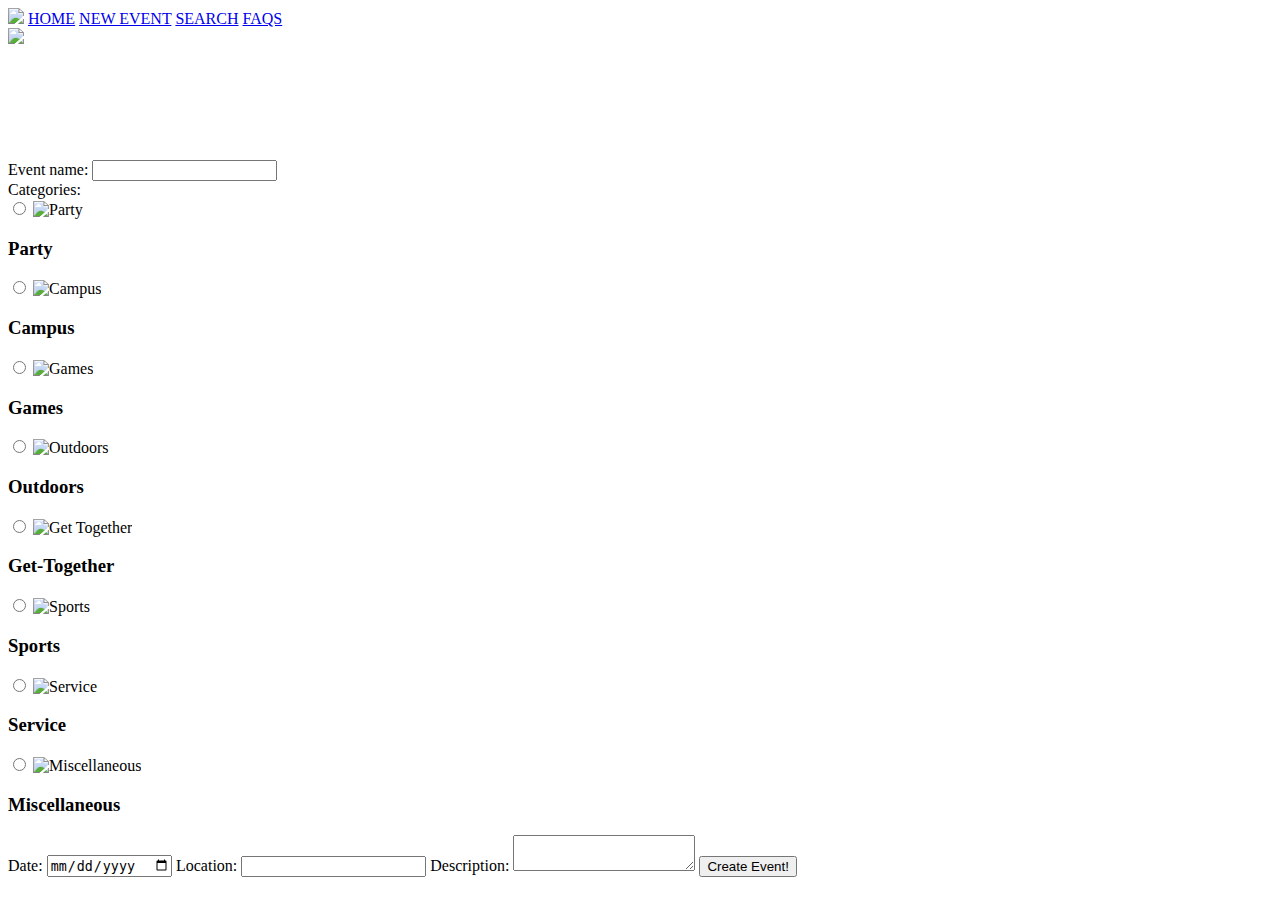
==== editevent.html @ 706ad656 "added search page" ====
<!DOCTYPE html>
<html lang="en">
<head>
    <meta charset="UTF-8">
    <meta name="viewport" content="width=device-width, initial-scale=1.0">
    <link rel="stylesheet" href="css/editevent.css">
    <link rel="stylesheet" href="css/header.css">
    <script src="js/header.js"></script>
    <script src="https://www.gstatic.com/firebasejs/5.0.1/firebase-app.js"></script>
    <script src="https://www.gstatic.com/firebasejs/5.0.1/firebase-firestore.js"></script>
    <script src="js/mydb.js"></script>
    <script src="js/events.js"></script>
    <script async src="https://maps.googleapis.com/maps/api/js?key=AIzaSyAAc36s7FZgWYx1RmTW8Yvk131I1S0r7S0&libraries=places"></script>
    <title>Event Editor</title>
</head>
<body>
    <header>
        <div id="navBar">
            <div class="left">
                <a href="index.html"><img id="logo" src="images/EventRexBlank.png"/></a>
                <a class="navButton" href="index.html">HOME</a>
                <a class="navButton active" href="editevent.html">NEW EVENT</a>
                <a class="navButton" href="search.html">SEARCH</a>
                <a class="navButton" href="faq.html">FAQS</a>
            </div>
            <div class="right">
                <a class="navButton" href="profile.html">
                    <img src="images/user.jpg" id="userIcon"/>
                    <span id="profileName"></span> 
                    <script>
                        document.getElementById('userIcon').src=sessionStorage.getItem('iconurl');
                        document.getElementById('profileName').innerText = sessionStorage.getItem('username');
                    </script>
                </a>
            </div>
        </div>
    </header>

    <form action="index.html" onsubmit="events.SubmitEventForm(this)">
        <div class="inputContainer" style="margin-top: 7em">
            <label for="eventName" class="inputLabel">Event name: </label>
            <input id="eventName" name="name" class="eventInput" type="text" required/>
        </div>
        
        <div class="inputContainer">
            <label class="inputLabel">Categories: </label>
            <div class="categoryGrid">
                <label class="categoryLabel">
                    <input type="radio" name="category" id="party" class="categoryRadio"/>
                    <img src="images/IconPARTY.png" alt="Party"/>
                    <h3>Party</h3>
                </label>
                <label class="categoryLabel">
                    <input type="radio" name="category" id="campus" class="categoryRadio"/>
                    <img src="images/IconCAMPUS.png" alt="Campus"/>
                    <h3>Campus</h3>
                </label>
                <label class="categoryLabel">
                    <input type="radio" name="category" id="games" class="categoryRadio"/>
                    <img src="images/IconGames.png" alt="Games"/>
                    <h3>Games</h3>
                </label>
                <label class="categoryLabel">
                    <input type="radio" name="category" id="outdoors" class="categoryRadio"/>
                    <img src="images/IconOUTDOORS.png" alt="Outdoors"/>
                    <h3>Outdoors</h3>
                </label>
                <label class="categoryLabel">
                    <input type="radio" name="category" id="gettogether" class="categoryRadio"/>
                    <img src="images/IconGETTOGETHER.png" alt="Get Together"/>
                    <h3>Get-Together</h3>
                </label>
                <label class="categoryLabel">
                    <input type="radio" name="category" id="sport" class="categoryRadio"/>
                    <img src="images/IconSPORT.png" alt="Sports"/>
                    <h3>Sports</h3>
                </label>
                <label class="categoryLabel">
                    <input type="radio" name="category" id="service" class="categoryRadio"/>
                    <img src="images/IconSERVICE.png" alt="Service"/>
                    <h3>Service</h3>
                </label>
                <label class="categoryLabel">
                    <input type="radio" name="category" id="etc" class="categoryRadio"/>
                    <img src="images/IconETC.png" alt="Miscellaneous"/>
                    <h3>Miscellaneous</h3>
                </label>
            </div>
        </div>

        <div class="inputContainer">
            <label class="inputLabel">Date: </label>
            <input id="eventDate" name="date" class="eventInput" type="date"/>

            <label class="inputLabel">Location: </label>
            <input id="addressAutocomplete" name="address" type="text" class="eventInput"/>
            <script>
                window.addEventListener('load', function() {
                    let addressField = document.getElementById('addressAutocomplete');

                    navigator.geolocation.getCurrentPosition(function(position) {
                        let lat = position.coords.latitude;
                        let long = position.coords.longitude;
                        // Create a bounding box with sides about 5km away from the current location
                        const myBounds = {
                            north: lat + 0.05,
                            south: lat - 0.05,
                            east: long + 0.05,
                            west: long - 0.05,
                        };

                        autocomplete = new google.maps.places.Autocomplete(addressField, {
                            bounds: myBounds,
                            componentRestrictions: { country: "us" },
                            fields: ["formatted_address"],
                            types: ["address"],
                        });
                    });

                    // Fill the fields if there are values in the URL
                    let cgi = new URLSearchParams(window.location.search);
                    document.getElementById('eventName').value = cgi.get('name');
                    document.getElementById(cgi.get('category')).checked = true;
                    document.getElementById('eventDate').value = cgi.get('date');
                    addressField.value = cgi.get('address');
                    document.getElementById('eventDesc').value = cgi.get('desc');
                });
            </script>

            <label class="inputLabel">Description: </label>
            <textarea id="eventDesc" name="desc" class="eventInput"></textarea>

            <input type="submit" id="eventSubmit" value="Create Event!"/>
        </div>
    </form>
</body>
</html>
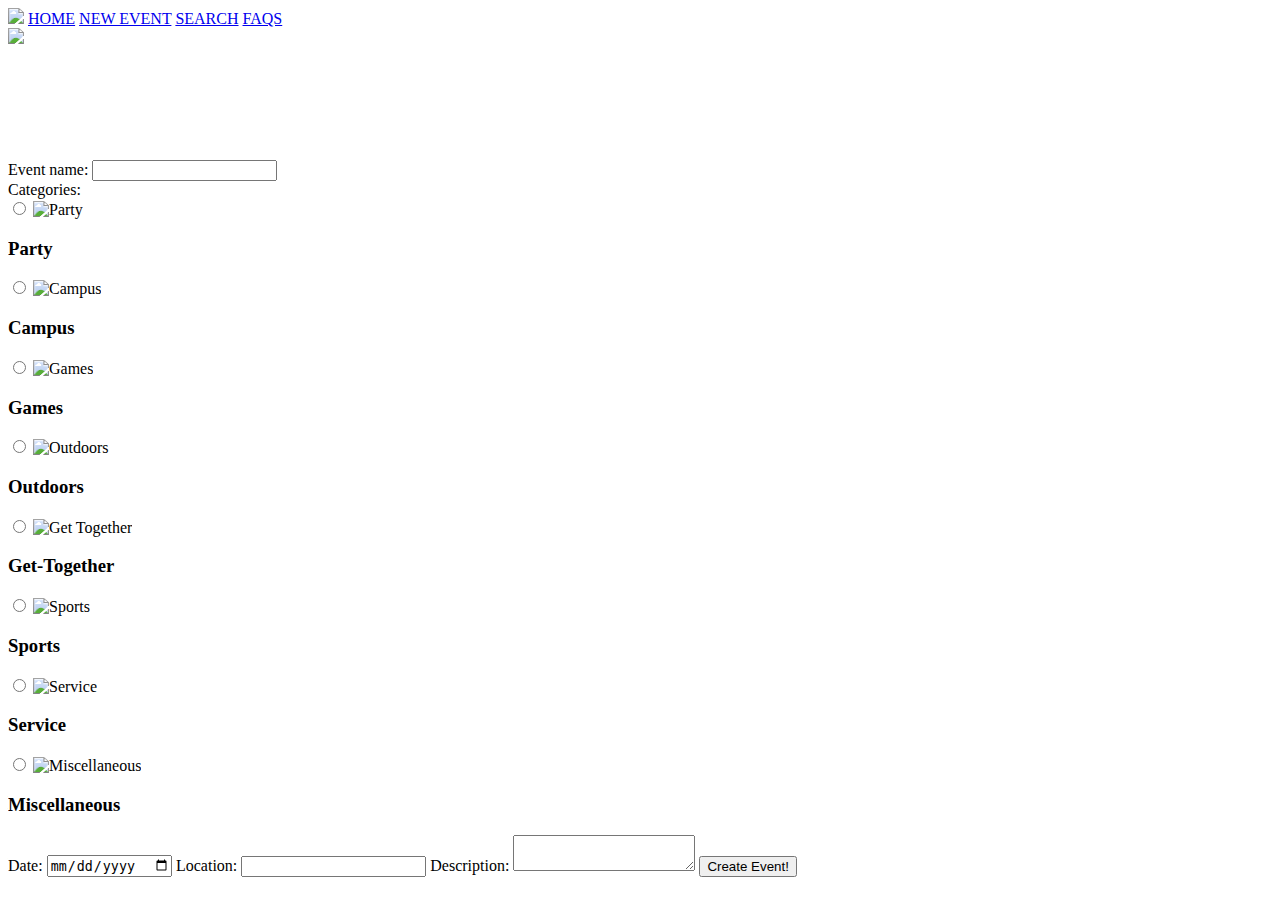
==== commit 11c80ff2: "fixing events not getting created" ====
--- a/editevent.html
+++ b/editevent.html
@@ -36,7 +36,7 @@
         </div>
     </header>
 
-    <form action="index.html" onsubmit="events.SubmitEventForm(this)">
+    <form action="#" id="eventForm">
         <div class="inputContainer" style="margin-top: 7em">
             <label for="eventName" class="inputLabel">Event name: </label>
             <input id="eventName" name="name" class="eventInput" type="text" required/>
@@ -91,9 +91,13 @@
         <div class="inputContainer">
             <label class="inputLabel">Date: </label>
             <input id="eventDate" name="date" class="eventInput" type="date"/>
-
             <label class="inputLabel">Location: </label>
             <input id="addressAutocomplete" name="address" type="text" class="eventInput"/>
+            <label class="inputLabel">Description: </label>
+            <textarea id="eventDesc" name="desc" class="eventInput"></textarea>
+
+            <input type="button" onclick="events.SubmitEventForm(this.form, () => window.location = 'index.html')" id="eventSubmit" value="Create Event!"/>
+
             <script>
                 window.addEventListener('load', function() {
                     let addressField = document.getElementById('addressAutocomplete');
@@ -101,12 +105,12 @@
                     navigator.geolocation.getCurrentPosition(function(position) {
                         let lat = position.coords.latitude;
                         let long = position.coords.longitude;
-                        // Create a bounding box with sides about 5km away from the current location
+                        // Create a box about 20km x 20km around the current location
                         const myBounds = {
-                            north: lat + 0.05,
-                            south: lat - 0.05,
-                            east: long + 0.05,
-                            west: long - 0.05,
+                            north: lat + 0.1,
+                            south: lat - 0.1,
+                            east: long + 0.1,
+                            west: long - 0.1,
                         };
 
                         autocomplete = new google.maps.places.Autocomplete(addressField, {
@@ -119,18 +123,22 @@
 
                     // Fill the fields if there are values in the URL
                     let cgi = new URLSearchParams(window.location.search);
-                    document.getElementById('eventName').value = cgi.get('name');
-                    document.getElementById(cgi.get('category')).checked = true;
-                    document.getElementById('eventDate').value = cgi.get('date');
-                    addressField.value = cgi.get('address');
-                    document.getElementById('eventDesc').value = cgi.get('desc');
+                    let eventID = cgi.get('id');
+                    if (eventID) {
+                        let submitButton = document.getElementById('eventSubmit');
+                        submitButton.onclick = function() { events.UpdateEvent(eventID, eventForm, () => window.location = 'index.html') };
+
+                        events.GetEventData(eventID, eventData => {
+                            document.getElementById('eventName').value = eventData.name;
+                            document.getElementById(eventData.category).checked = true;
+                            document.getElementById('eventDate').value = eventData.date;
+                            addressField.value = eventData.address;
+                            document.getElementById('eventDesc').value = eventData.desc;
+                            submitButton.getElementById('eventSubmit').value = 'Update Event!';
+                        });
+                    }
                 });
             </script>
-
-            <label class="inputLabel">Description: </label>
-            <textarea id="eventDesc" name="desc" class="eventInput"></textarea>
-
-            <input type="submit" id="eventSubmit" value="Create Event!"/>
         </div>
     </form>
 </body>
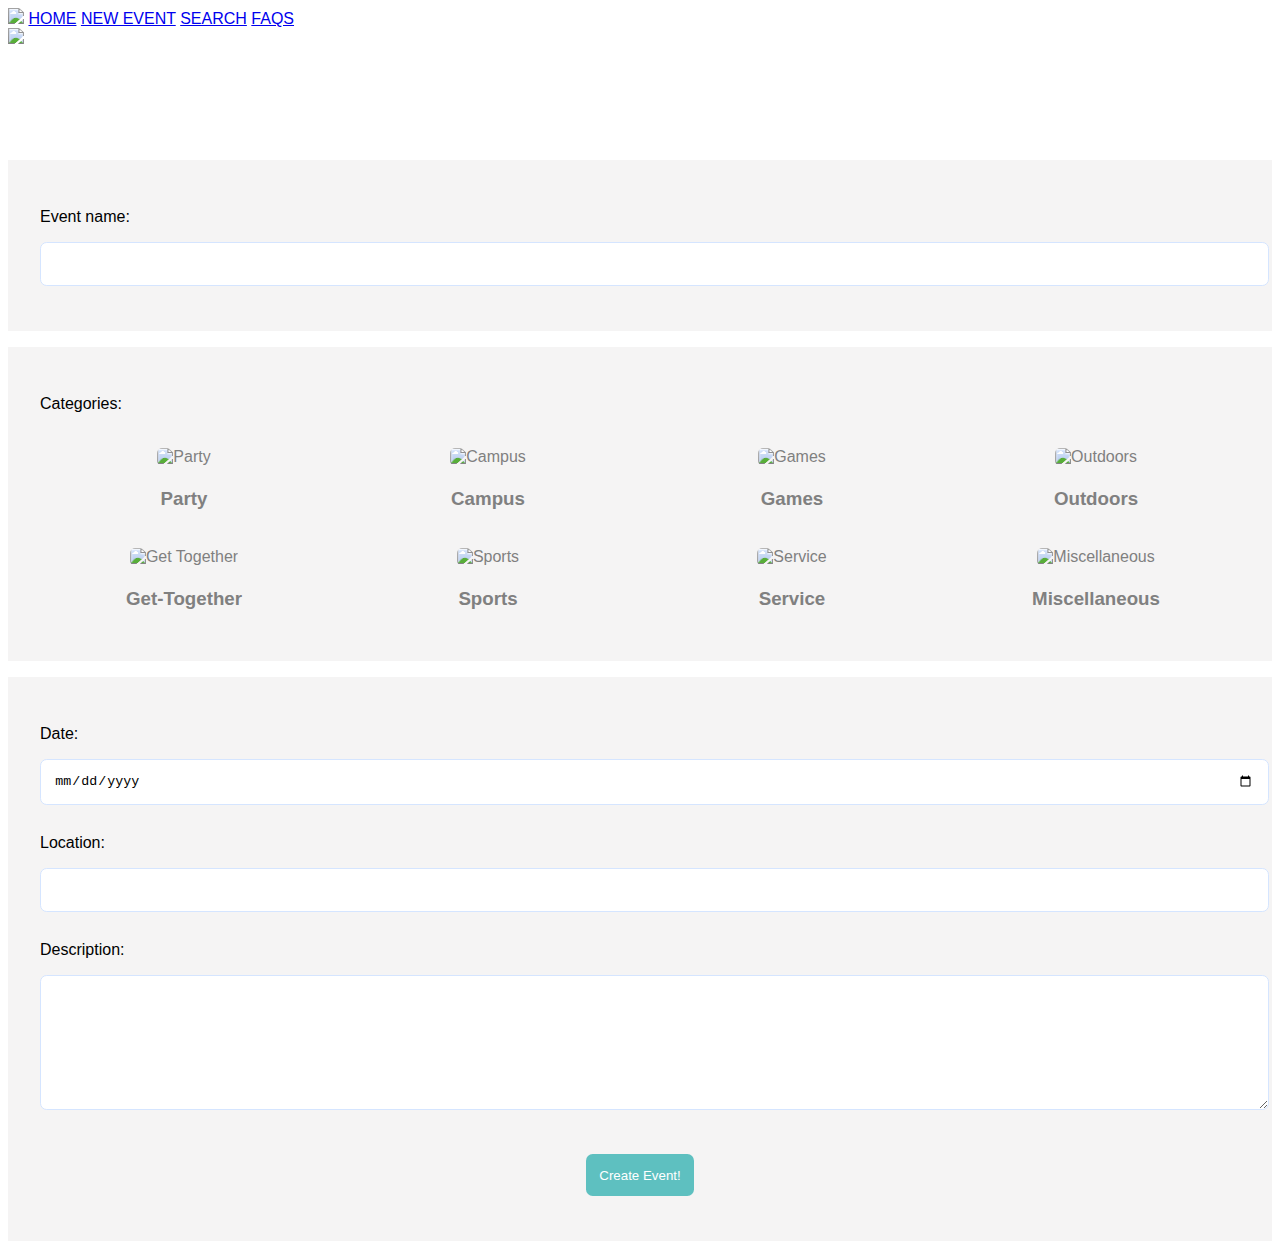
==== commit 514ce351: "hello" ====
--- a/editevent.html
+++ b/editevent.html
@@ -5,6 +5,7 @@
     <meta name="viewport" content="width=device-width, initial-scale=1.0">
     <link rel="stylesheet" href="css/editevent.css">
     <link rel="stylesheet" href="css/header.css">
+    <link rel="stylesheet" href="css/categorypicker.css">
     <script src="js/header.js"></script>
     <script src="https://www.gstatic.com/firebasejs/5.0.1/firebase-app.js"></script>
     <script src="https://www.gstatic.com/firebasejs/5.0.1/firebase-firestore.js"></script>
@@ -36,7 +37,7 @@
         </div>
     </header>
 
-    <form action="#" id="eventForm">
+    <form action="index.html" id="eventForm" onsubmit="events.SubmitEventForm(this)">
         <div class="inputContainer" style="margin-top: 7em">
             <label for="eventName" class="inputLabel">Event name: </label>
             <input id="eventName" name="name" class="eventInput" type="text" required/>
@@ -96,7 +97,7 @@
             <label class="inputLabel">Description: </label>
             <textarea id="eventDesc" name="desc" class="eventInput"></textarea>
 
-            <input type="button" onclick="events.SubmitEventForm(this.form, () => window.location = 'index.html')" id="eventSubmit" value="Create Event!"/>
+            <input type="submit" id="eventSubmit" value="Create Event!"/>
 
             <script>
                 window.addEventListener('load', function() {
@@ -105,12 +106,12 @@
                     navigator.geolocation.getCurrentPosition(function(position) {
                         let lat = position.coords.latitude;
                         let long = position.coords.longitude;
-                        // Create a box about 20km x 20km around the current location
+                        // Create a bounding box with sides about 5km away from the current location
                         const myBounds = {
-                            north: lat + 0.1,
-                            south: lat - 0.1,
-                            east: long + 0.1,
-                            west: long - 0.1,
+                            north: lat + 0.05,
+                            south: lat - 0.05,
+                            east: long + 0.05,
+                            west: long - 0.05,
                         };
 
                         autocomplete = new google.maps.places.Autocomplete(addressField, {
@@ -125,8 +126,8 @@
                     let cgi = new URLSearchParams(window.location.search);
                     let eventID = cgi.get('id');
                     if (eventID) {
-                        let submitButton = document.getElementById('eventSubmit');
-                        submitButton.onclick = function() { events.UpdateEvent(eventID, eventForm, () => window.location = 'index.html') };
+                        let eventForm = document.getElementById('eventForm');
+                        eventForm.onsubmit = function() { events.UpdateEvent(eventID, eventForm) };
 
                         events.GetEventData(eventID, eventData => {
                             document.getElementById('eventName').value = eventData.name;
@@ -134,11 +135,12 @@
                             document.getElementById('eventDate').value = eventData.date;
                             addressField.value = eventData.address;
                             document.getElementById('eventDesc').value = eventData.desc;
-                            submitButton.getElementById('eventSubmit').value = 'Update Event!';
+                            document.getElementById('eventSubmit').value = 'Update Event!';
                         });
                     }
                 });
             </script>
+
         </div>
     </form>
 </body>
--- a/css/editevent.css
+++ b/css/editevent.css
@@ -0,0 +1,39 @@
+body {
+    font-family: Arial, Helvetica, sans-serif;
+}
+
+div.inputContainer {
+    padding: 2em;
+    background-color: #f5f4f4;
+    margin-bottom: 1em;
+}
+
+.eventInput {
+    padding: 1em;
+    border: 1px solid #d5e5ff;
+    border-radius: .5em;
+    width: 100%;
+    margin-bottom: 1em;
+}
+
+.inputLabel {
+    display: inline-block;
+    margin-top: 1em;
+    margin-bottom: 1em;
+}
+
+#eventDesc {
+    min-height: 8em;
+}
+
+#eventSubmit {
+    margin: 2em auto 1em auto !important;
+    padding: 1em;
+    cursor: pointer;
+    background-color: #5ec0c0;
+    color: white;
+    border-radius: .5em;
+    border: none;
+    display: inherit;
+}
+
--- a/css/categorypicker.css
+++ b/css/categorypicker.css
@@ -0,0 +1,34 @@
+.categoryRadio { 
+    position: absolute;
+    opacity: 0;
+    width: 0;
+    height: 0;
+}
+
+.categoryRadio + img {
+    cursor: pointer;
+    height: 150px;
+    padding: .2em;
+    border-radius: .5em;
+}
+
+.categoryRadio:checked + img {
+    outline: 4px solid lightgreen;
+}
+
+.categoryLabel {
+    color: gray;
+    text-align: center;
+}
+
+
+.categoryGrid {
+    display: grid;
+    width: 100%;
+    height: 100%;
+    grid-template-columns: 1fr 1fr 1fr 1fr;
+    grid-column-gap: 1em;
+    grid-row-gap: 1em;
+    margin-top: 1em;
+}
+
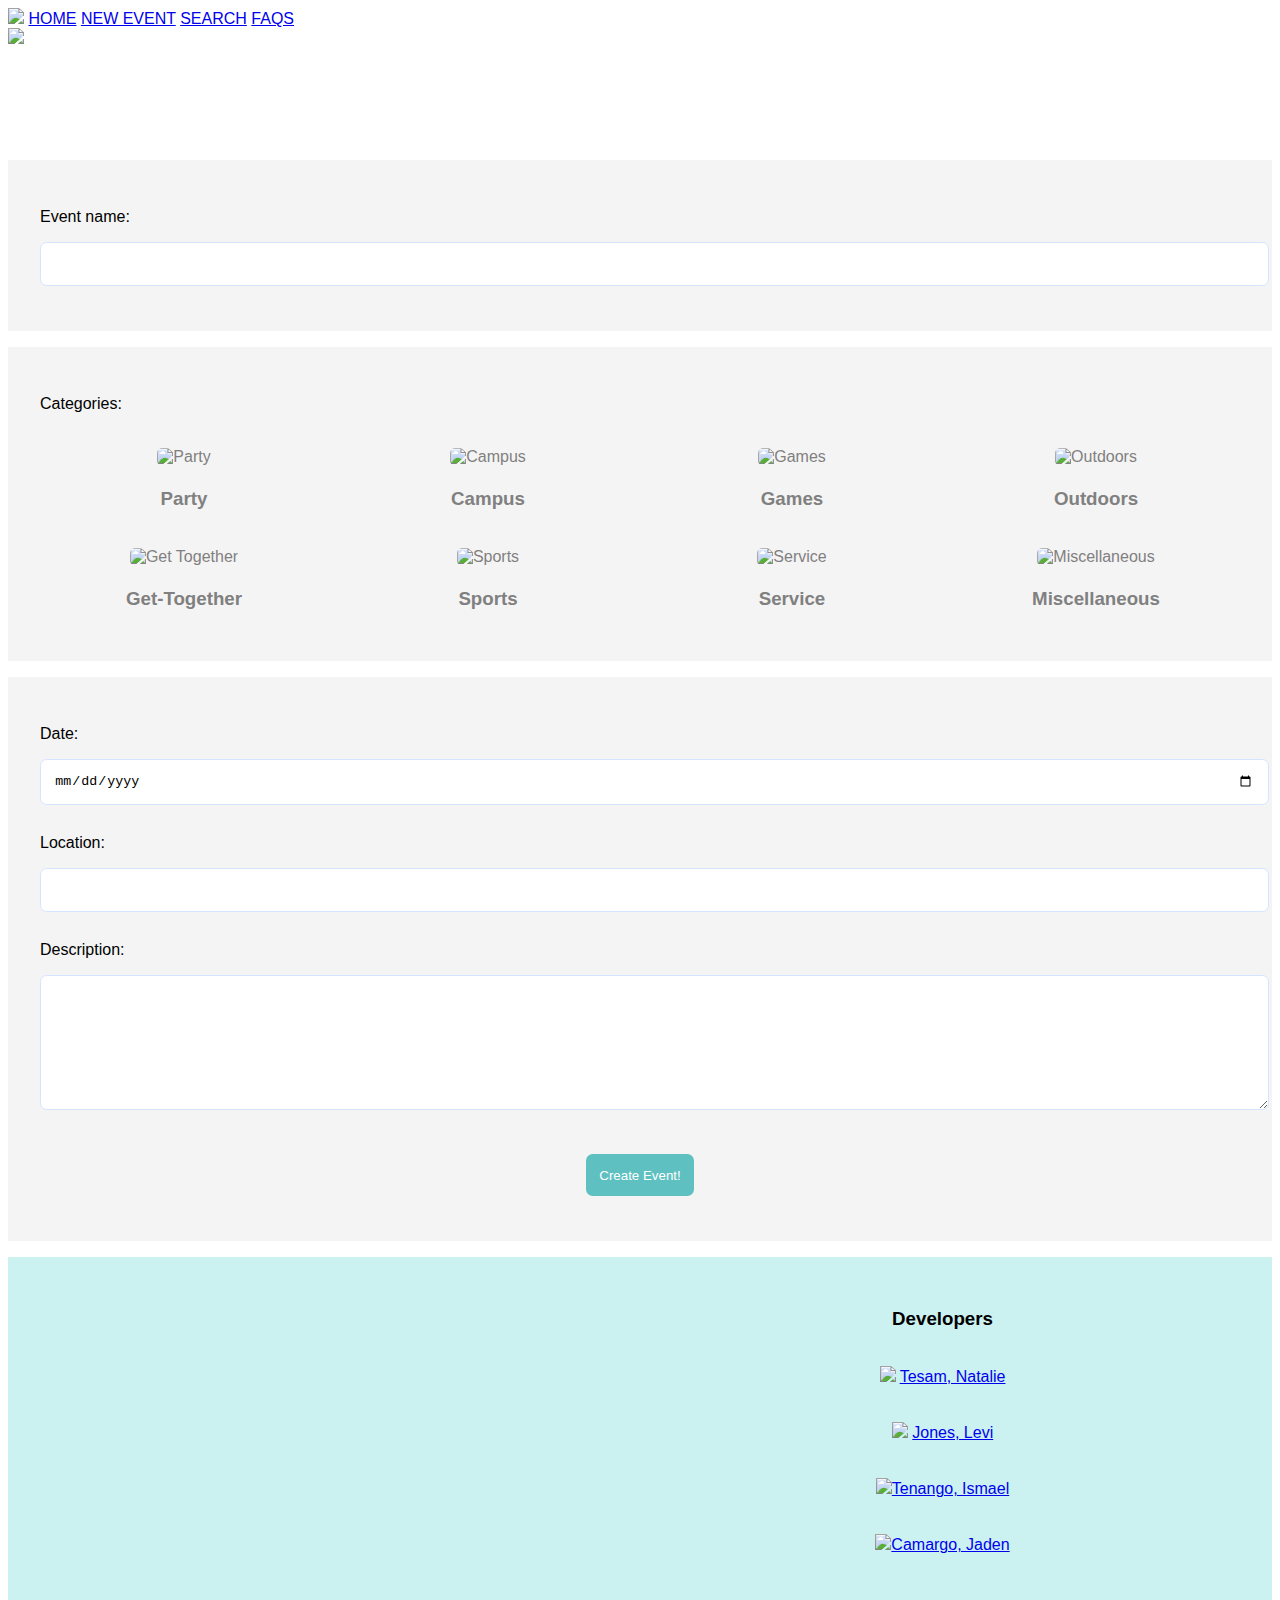
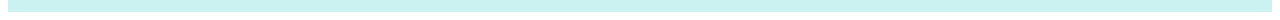
==== commit 68da9177: "refreshed card design" ====
--- a/editevent.html
+++ b/editevent.html
@@ -6,6 +6,7 @@
     <link rel="stylesheet" href="css/editevent.css">
     <link rel="stylesheet" href="css/header.css">
     <link rel="stylesheet" href="css/categorypicker.css">
+    <link rel="stylesheet" href="css/footer.css">
     <script src="js/header.js"></script>
     <script src="https://www.gstatic.com/firebasejs/5.0.1/firebase-app.js"></script>
     <script src="https://www.gstatic.com/firebasejs/5.0.1/firebase-firestore.js"></script>
@@ -37,7 +38,7 @@
         </div>
     </header>
 
-    <form action="index.html" id="eventForm" onsubmit="events.SubmitEventForm(this)">
+    <form action="#" id="eventForm">
         <div class="inputContainer" style="margin-top: 7em">
             <label for="eventName" class="inputLabel">Event name: </label>
             <input id="eventName" name="name" class="eventInput" type="text" required/>
@@ -97,7 +98,7 @@
             <label class="inputLabel">Description: </label>
             <textarea id="eventDesc" name="desc" class="eventInput"></textarea>
 
-            <input type="submit" id="eventSubmit" value="Create Event!"/>
+            <input type="button" onclick="events.SubmitEventForm(this.form, () => window.location = 'index.html')" id="eventSubmit" value="Create Event!"/>
 
             <script>
                 window.addEventListener('load', function() {
@@ -106,12 +107,12 @@
                     navigator.geolocation.getCurrentPosition(function(position) {
                         let lat = position.coords.latitude;
                         let long = position.coords.longitude;
-                        // Create a bounding box with sides about 5km away from the current location
+                        // Create a box about 20km x 20km around the current location
                         const myBounds = {
-                            north: lat + 0.05,
-                            south: lat - 0.05,
-                            east: long + 0.05,
-                            west: long - 0.05,
+                            north: lat + 0.1,
+                            south: lat - 0.1,
+                            east: long + 0.1,
+                            west: long - 0.1,
                         };
 
                         autocomplete = new google.maps.places.Autocomplete(addressField, {
@@ -126,8 +127,8 @@
                     let cgi = new URLSearchParams(window.location.search);
                     let eventID = cgi.get('id');
                     if (eventID) {
-                        let eventForm = document.getElementById('eventForm');
-                        eventForm.onsubmit = function() { events.UpdateEvent(eventID, eventForm) };
+                        let submitButton = document.getElementById('eventSubmit');
+                        submitButton.onclick = function() { events.UpdateEvent(eventID, eventForm, () => window.location = 'index.html') };
 
                         events.GetEventData(eventID, eventData => {
                             document.getElementById('eventName').value = eventData.name;
@@ -135,13 +136,26 @@
                             document.getElementById('eventDate').value = eventData.date;
                             addressField.value = eventData.address;
                             document.getElementById('eventDesc').value = eventData.desc;
-                            document.getElementById('eventSubmit').value = 'Update Event!';
+                            submitButton.value = 'Update Event!';
                         });
                     }
                 });
             </script>
-
         </div>
     </form>
+    <footer>
+        <div id='footer'>
+            <div class="mapouter"><div class="gmap_canvas"><iframe width="472" height="242" id="gmap_canvas" src="https://maps.google.com/maps?q=rexburg&t=&z=11&ie=UTF8&iwloc=&output=embed" frameborder="0" scrolling="no" marginheight="0" marginwidth="0"></iframe><a href="https://123movies-to.org"></a><br><style>.mapouter{position:relative;text-align:right;height:242px;width:472px;}</style><a href="https://www.embedgooglemap.net">using google map on website</a><style>.gmap_canvas {overflow:hidden;background:none!important;height:242px;width:472px;}</style></div></div>            
+            <div class="developers">
+                <h3>Developers</h3>
+                <section>
+                <p><img class='email' src="https://img.icons8.com/nolan/64/email.png"/><span> <a href="mailto:tes21004@byui.edu">Tesam, Natalie </a></span></p>
+                <p><img class='email' src="https://img.icons8.com/nolan/64/email.png"/><span> <a href="mailto:jon20078@byui.edu">Jones, Levi </a></span></p>
+                <p><img class='email' src="https://img.icons8.com/nolan/64/email.png"/><span><a href="mailto:ten20007@byui.edu">Tenango, Ismael</a></span></p>
+                <p><img class='email' src="https://img.icons8.com/nolan/64/email.png"/><span><a href="mailto:cam20002@byui.edu">Camargo, Jaden </a></span></p>
+            </section>
+              </div>
+          </div>
+    </footer>
 </body>
 </html>--- a/css/footer.css
+++ b/css/footer.css
@@ -0,0 +1,26 @@
+div#footer{
+    margin: 0 auto;
+    padding: 2em;
+    background-color: #c0eeeed3;
+    text-align: center;
+    display: grid;
+    grid-template-columns: 1fr 1fr;
+    gap:10px;
+}
+
+div.footer {
+    padding: 1em;
+}
+
+div.developers h3{
+    margin-bottom: 1.4em;
+}
+
+div.developers p{
+    padding: 10px;
+}
+
+
+
+
+
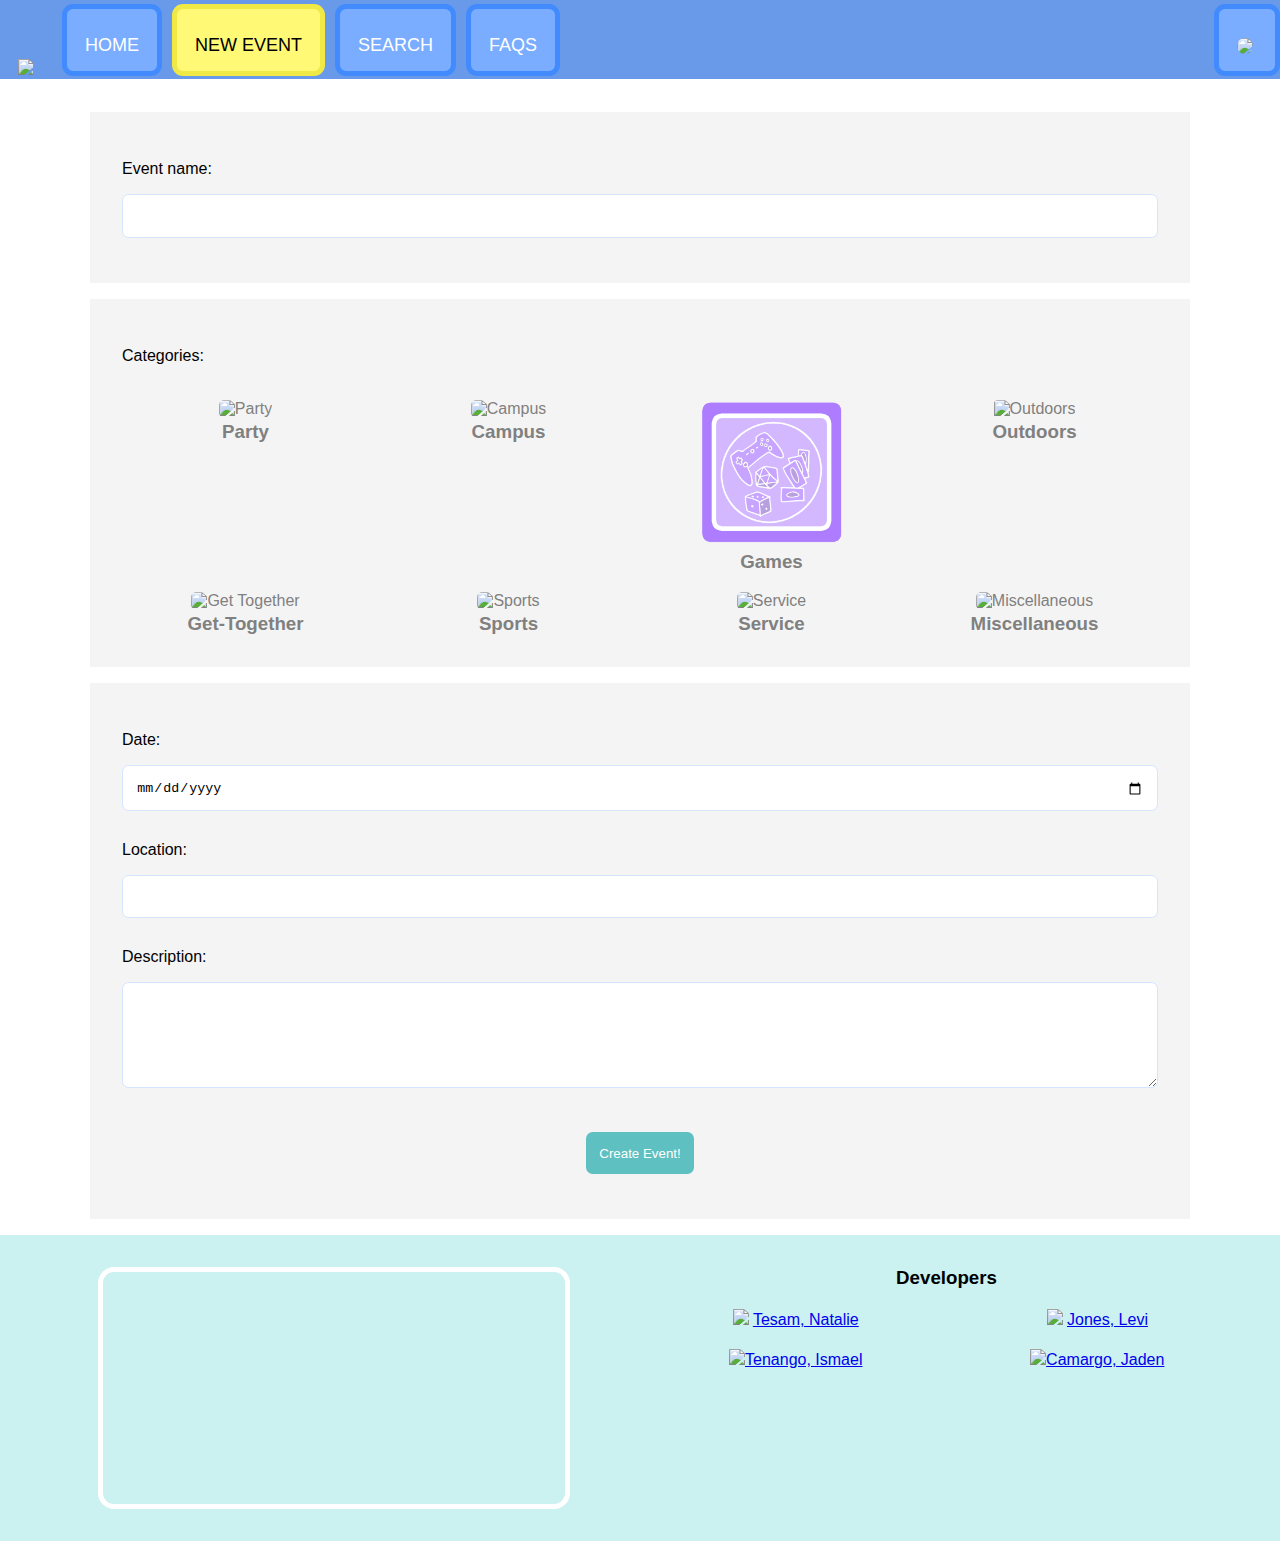
==== commit 1eb6aaf5: "Merge branch 'main' of https://github.com/leviwj/hackathon" ====
--- a/editevent.html
+++ b/editevent.html
@@ -13,7 +13,7 @@
     <script src="js/mydb.js"></script>
     <script src="js/events.js"></script>
     <script async src="https://maps.googleapis.com/maps/api/js?key=AIzaSyAAc36s7FZgWYx1RmTW8Yvk131I1S0r7S0&libraries=places"></script>
-    <title>Event Editor</title>
+    <title>EventRex Event Editor</title>
 </head>
 <body>
     <header>
@@ -37,7 +37,7 @@
             </div>
         </div>
     </header>
-
+    
     <form action="#" id="eventForm">
         <div class="inputContainer" style="margin-top: 7em">
             <label for="eventName" class="inputLabel">Event name: </label>
@@ -59,7 +59,7 @@
                 </label>
                 <label class="categoryLabel">
                     <input type="radio" name="category" id="games" class="categoryRadio"/>
-                    <img src="images/IconGames.png" alt="Games"/>
+                    <img src="images/IconGAMES.png" alt="Games"/>
                     <h3>Games</h3>
                 </label>
                 <label class="categoryLabel">
--- a/css/editevent.css
+++ b/css/editevent.css
@@ -6,6 +6,9 @@
     padding: 2em;
     background-color: #f5f4f4;
     margin-bottom: 1em;
+    max-width: 1100px;
+    margin-left: auto;
+    margin-right: auto;
 }
 
 .eventInput {
@@ -37,3 +40,8 @@
     display: inherit;
 }
 
+.navButton.active {
+    border-color: #f0e845;
+    background-color: #fff975;
+}
+
--- a/css/header.css
+++ b/css/header.css
@@ -0,0 +1,57 @@
+*{
+    margin: 0;
+    padding: 0px;
+    box-sizing: border-box;
+}
+
+#logo {
+    height: 4em;
+    margin: 0 1em -1.7em 1em;
+}
+
+#navBar {
+    position: fixed;
+    width: 100%;
+    top: 0;
+    font-size: 18px;
+    display: flex;
+    justify-content: space-between;
+    background-color: #699ae9;
+    transition: font-size .1s;
+    width: 100%;
+}
+
+.navButton {
+    color: white;
+    margin-top: .2em;
+    margin-bottom: .2em;
+    margin-left: 5px;
+    text-decoration: none;
+    display: inline-block;
+    height: 4em;
+    line-height: 2em;
+    vertical-align: middle;
+    text-align: center;
+    padding: 1em;
+    border-style: solid;
+    border-width: thick;
+    border-color: #428bfe;
+    background-color: #7aadff;
+    border-radius: 11px;
+}
+
+.navButton:hover {
+    border-color: white;
+}
+
+img#userIcon {
+    vertical-align: middle;
+    border-radius: 30px;
+    margin-right: .2em;
+    max-width: 1.4em;
+    max-height: 1.4em;
+}
+
+.navButton.active {
+    color:black;
+}--- a/css/footer.css
+++ b/css/footer.css
@@ -1,6 +1,7 @@
 div#footer{
     margin: 0 auto;
     padding: 2em;
+    background-image: url('https://github.com/leviwj/hackathon/blob/main/images/Footer.jpg?raw=true');
     background-color: #c0eeeed3;
     text-align: center;
     display: grid;
@@ -13,13 +14,30 @@
 }
 
 div.developers h3{
-    margin-bottom: 1.4em;
+    margin-bottom: 0.5em;
 }
 
 div.developers p{
     padding: 10px;
 }
 
+.mapouter{
+    width: 100%;
+    margin: 0 auto;
+}
+
+img.email{
+    height: 40px;
+}
+div.developers section{
+    display:grid;
+    grid-template-columns: 1fr 1fr;
+}
+
+.gmap_canvas {
+    border: 5px solid white;
+    border-radius: 1em;
+}
 
 
 
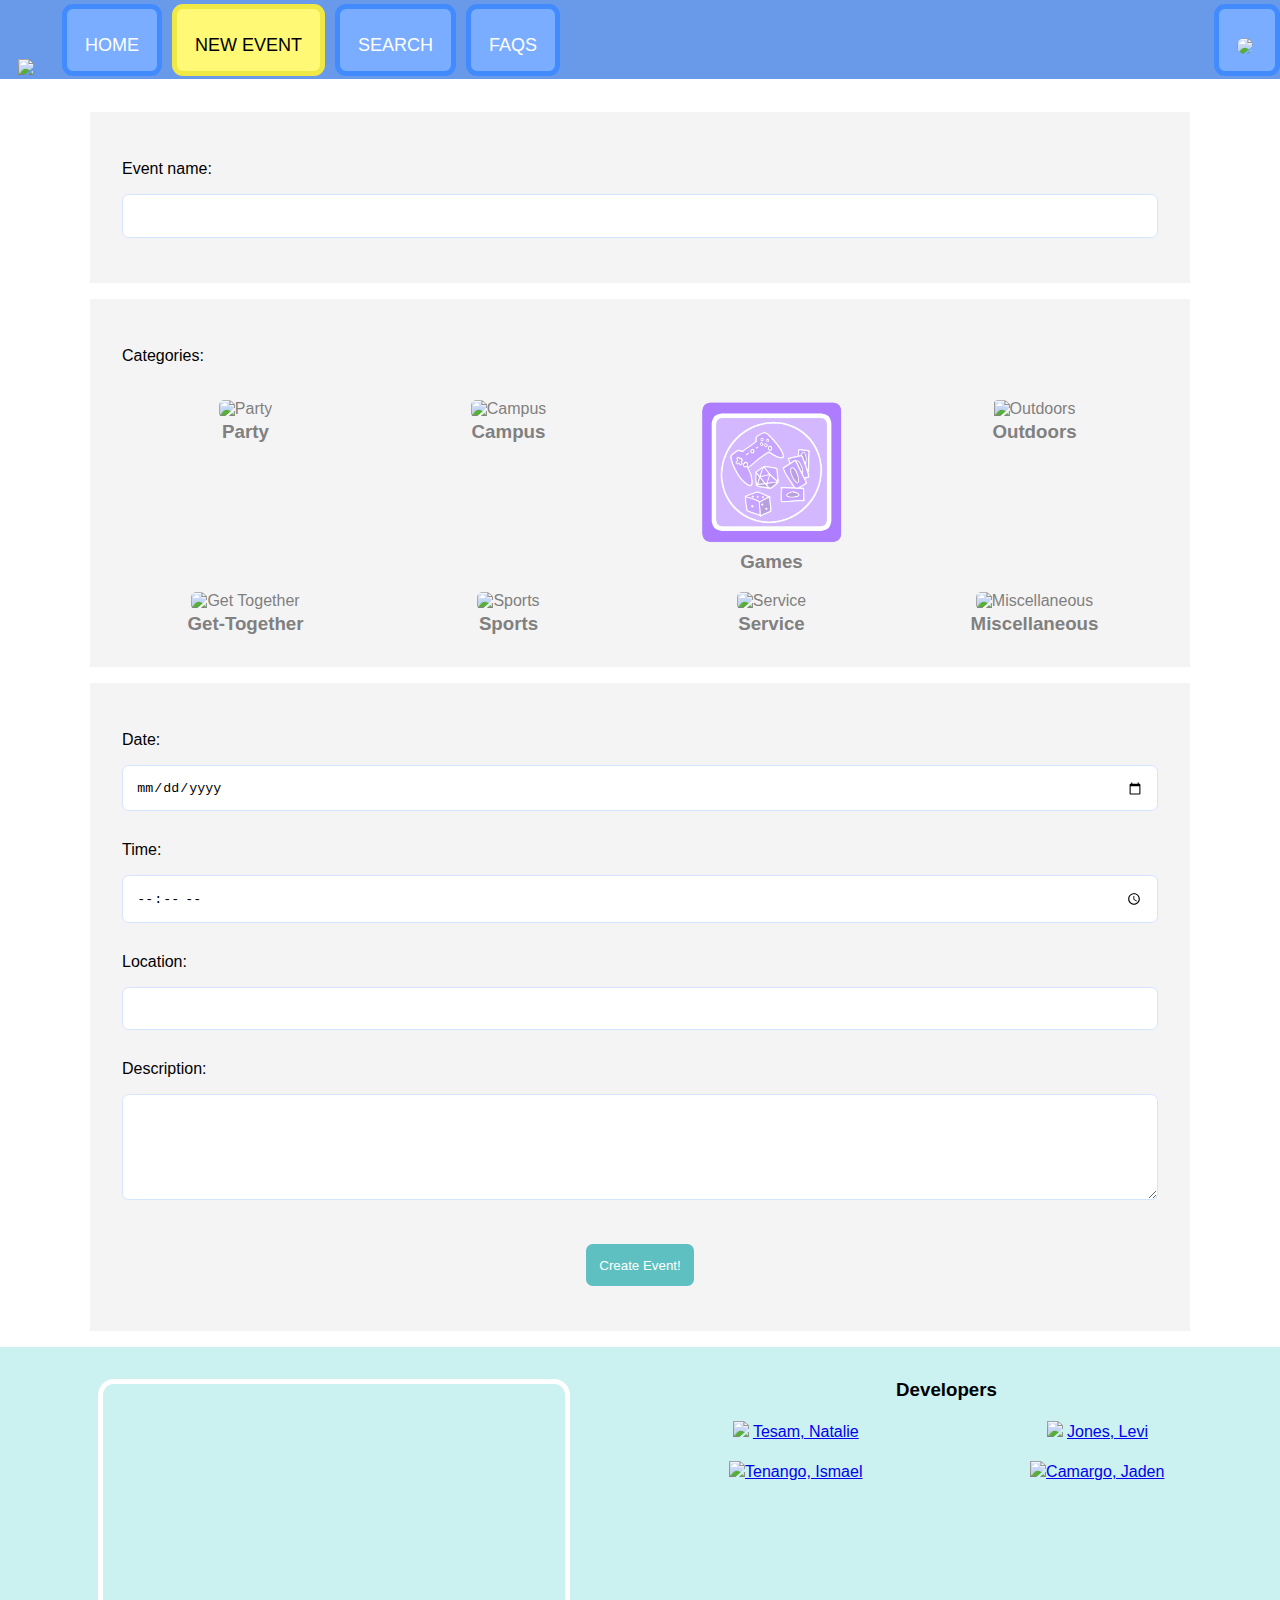
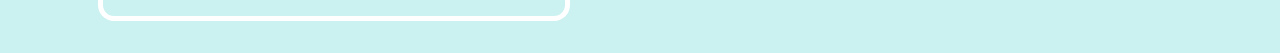
==== commit c8b302fb: "oh it's a string function" ====
--- a/editevent.html
+++ b/editevent.html
@@ -48,42 +48,42 @@
             <label class="inputLabel">Categories: </label>
             <div class="categoryGrid">
                 <label class="categoryLabel">
-                    <input type="radio" name="category" id="party" class="categoryRadio"/>
+                    <input type="radio" name="category" id="party" class="categoryRadio" required/>
                     <img src="images/IconPARTY.png" alt="Party"/>
                     <h3>Party</h3>
                 </label>
                 <label class="categoryLabel">
-                    <input type="radio" name="category" id="campus" class="categoryRadio"/>
+                    <input type="radio" name="category" id="campus" class="categoryRadio" required/>
                     <img src="images/IconCAMPUS.png" alt="Campus"/>
                     <h3>Campus</h3>
                 </label>
                 <label class="categoryLabel">
-                    <input type="radio" name="category" id="games" class="categoryRadio"/>
+                    <input type="radio" name="category" id="games" class="categoryRadio" required/>
                     <img src="images/IconGAMES.png" alt="Games"/>
                     <h3>Games</h3>
                 </label>
                 <label class="categoryLabel">
-                    <input type="radio" name="category" id="outdoors" class="categoryRadio"/>
+                    <input type="radio" name="category" id="outdoors" class="categoryRadio" required/>
                     <img src="images/IconOUTDOORS.png" alt="Outdoors"/>
                     <h3>Outdoors</h3>
                 </label>
                 <label class="categoryLabel">
-                    <input type="radio" name="category" id="gettogether" class="categoryRadio"/>
+                    <input type="radio" name="category" id="gettogether" class="categoryRadio" required/>
                     <img src="images/IconGETTOGETHER.png" alt="Get Together"/>
                     <h3>Get-Together</h3>
                 </label>
                 <label class="categoryLabel">
-                    <input type="radio" name="category" id="sport" class="categoryRadio"/>
+                    <input type="radio" name="category" id="sport" class="categoryRadio" required/>
                     <img src="images/IconSPORT.png" alt="Sports"/>
                     <h3>Sports</h3>
                 </label>
                 <label class="categoryLabel">
-                    <input type="radio" name="category" id="service" class="categoryRadio"/>
+                    <input type="radio" name="category" id="service" class="categoryRadio" required/>
                     <img src="images/IconSERVICE.png" alt="Service"/>
                     <h3>Service</h3>
                 </label>
                 <label class="categoryLabel">
-                    <input type="radio" name="category" id="etc" class="categoryRadio"/>
+                    <input type="radio" name="category" id="etc" class="categoryRadio" required/>
                     <img src="images/IconETC.png" alt="Miscellaneous"/>
                     <h3>Miscellaneous</h3>
                 </label>
@@ -92,9 +92,11 @@
 
         <div class="inputContainer">
             <label class="inputLabel">Date: </label>
-            <input id="eventDate" name="date" class="eventInput" type="date"/>
+            <input id="eventDate" name="date" class="eventInput" type="date" required/>
+            <label class="inputLabel">Time: </label>
+            <input id="eventTime" name="time" class="eventInput" type="time" required/>
             <label class="inputLabel">Location: </label>
-            <input id="addressAutocomplete" name="address" type="text" class="eventInput"/>
+            <input id="addressAutocomplete" name="address" type="text" class="eventInput" required/>
             <label class="inputLabel">Description: </label>
             <textarea id="eventDesc" name="desc" class="eventInput"></textarea>
 
@@ -131,9 +133,11 @@
                         submitButton.onclick = function() { events.UpdateEvent(eventID, eventForm, () => window.location = 'index.html') };
 
                         events.GetEventData(eventID, eventData => {
+                            console.log(eventData);
                             document.getElementById('eventName').value = eventData.name;
                             document.getElementById(eventData.category).checked = true;
-                            document.getElementById('eventDate').value = eventData.date;
+                            document.getElementById('eventDate').value = eventData.datetime.toISOString().split('T')[0];
+                            document.getElementById('eventTime').value = eventData.datetime.getHours() + ':' + eventData.datetime.getMinutes().toString().padStart(2, '0');
                             addressField.value = eventData.address;
                             document.getElementById('eventDesc').value = eventData.desc;
                             submitButton.value = 'Update Event!';
